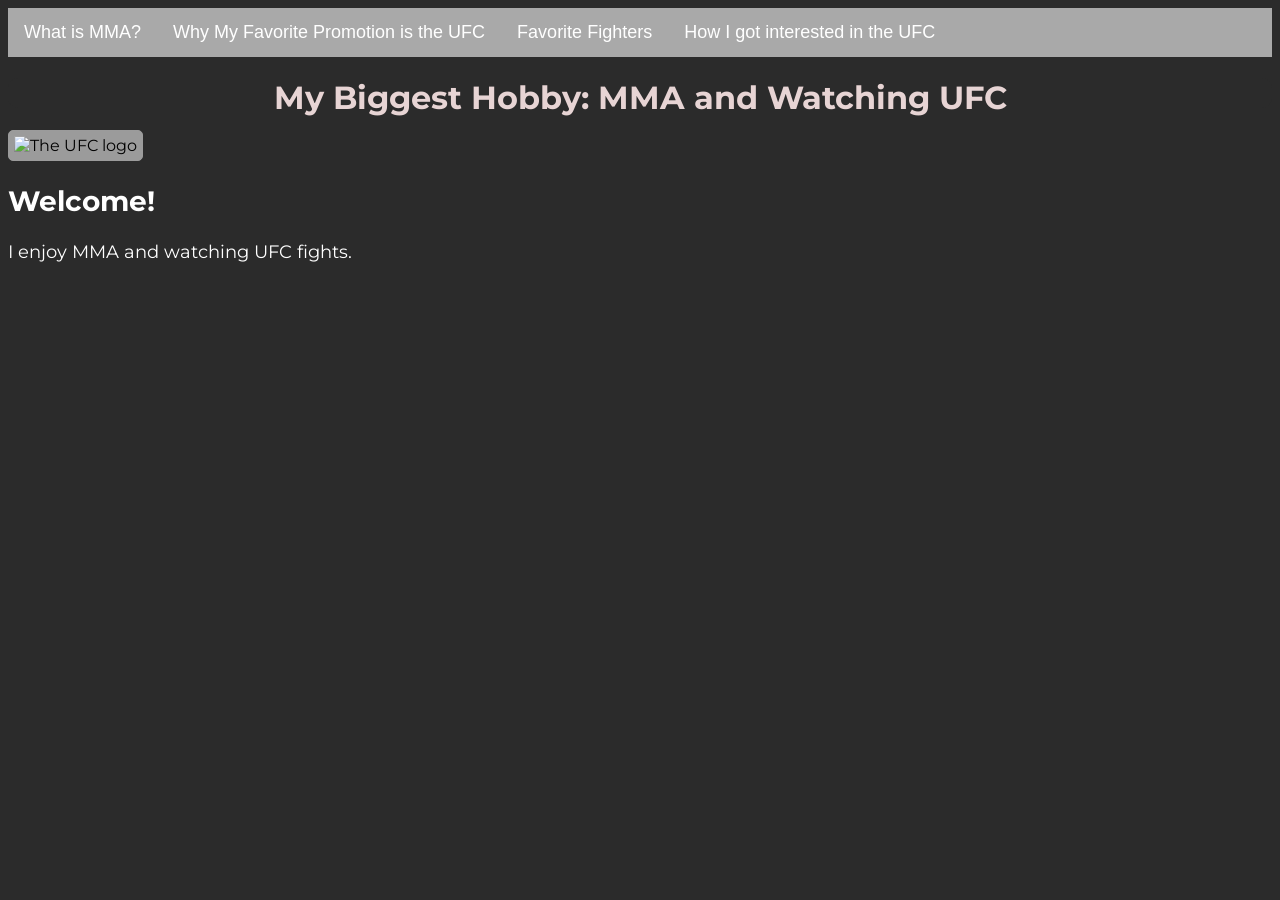
==== index.html @ 1f68f4d1 "Add files via upload" ====
<!DOCTYPE html>
<html lang="en">
    <head>
        <meta charset="utf-8"> <!--I have no clue what this does but I added it because of the w3 validator-->
        <title>My Biggest Hobby</title>
        <link rel="stylesheet" href="styles.css">
    </head>

    <body>
        <div class="navbar">
        <ul>
            <li><a href="mma.html">What is MMA?</a></li>
            <li><a href="ufc.html">Why My Favorite Promotion is the UFC</a></li>
            <li><a href="fighters.html">Favorite Fighters</a></li>
            <li><a href="myinterest.html">How I got interested in the UFC</a></li>
        </ul>
        </div>

        <h1>My Biggest Hobby: MMA and Watching UFC</h1>
        <img src="https://upload.wikimedia.org/wikipedia/commons/9/92/UFC_Logo.svg?utm_source=en.wikipedia.org&utm_campaign=index&utm_content=original" width="300" height="104" alt="The UFC logo">
        <h2>Welcome!</h2>
        <p>I enjoy MMA and watching UFC fights.</p>
    </body>
</html>
---- styles.css ----
@import url(https://fonts.googleapis.com/css2?family=Montserrat:ital,wght@0,100..900;1,100..900&display=swap);

/* Styles the navigation bar */
.navbar {
    background-color: darkgray;
    overflow: hidden;
}

/* Styles the list inside the navigation bar */
.navbar ul {
    background-color: darkgray;
    list-style-type: none;
    margin: 0;
    padding: 0;
    overflow: hidden;
}

/* Places the navigation links next to each other */
.navbar li {
    float: left;
}

/* Styles the links */
.navbar li a {
    display: block;
    color: white;
    text-align: center;
    padding: 14px 16px;
    text-decoration: none;
    font-size: 18px;
    font-family: Arial, sans-serif;
}

/* Changes the background when the mouse hovers over a link */
.navbar li a:hover {
    background-color: #111;
}

/* Shows which page is currently selected */
.navbar li a.active {
    background-color: blue;
}

body {
	background-color: rgb(43, 43, 43);
}

h1 {
	font-family: 'Montserrat';
	font-size:  32px;
	color: rgb(231, 212, 212);
	text-align: center;
	border:  1px rgb(68, 70, 68);
	background-color:  #2b2b2b;
	height:  30px;
	border-radius:  10px;
}

h2 {
	font-family: 'Montserrat';
	font-size:  28px;
	color: white;
	text-align: left;
}

h3 {
	font-family: 'Montserrat';
	font-size: 24px;
	color: white
}

p {
	font-family: 'Montserrat';
	font-size: 18px;
	color: white;
}

img {
	font-family: 'Montserrat';
	border:  1px solid rgb(155, 155, 155);
	border-radius: 5px;
	background: #9b9b9b;
	padding: 5px;
}

li {
	font-size: 18px;
	font-family: 'Montserrat';
	color: white;
}
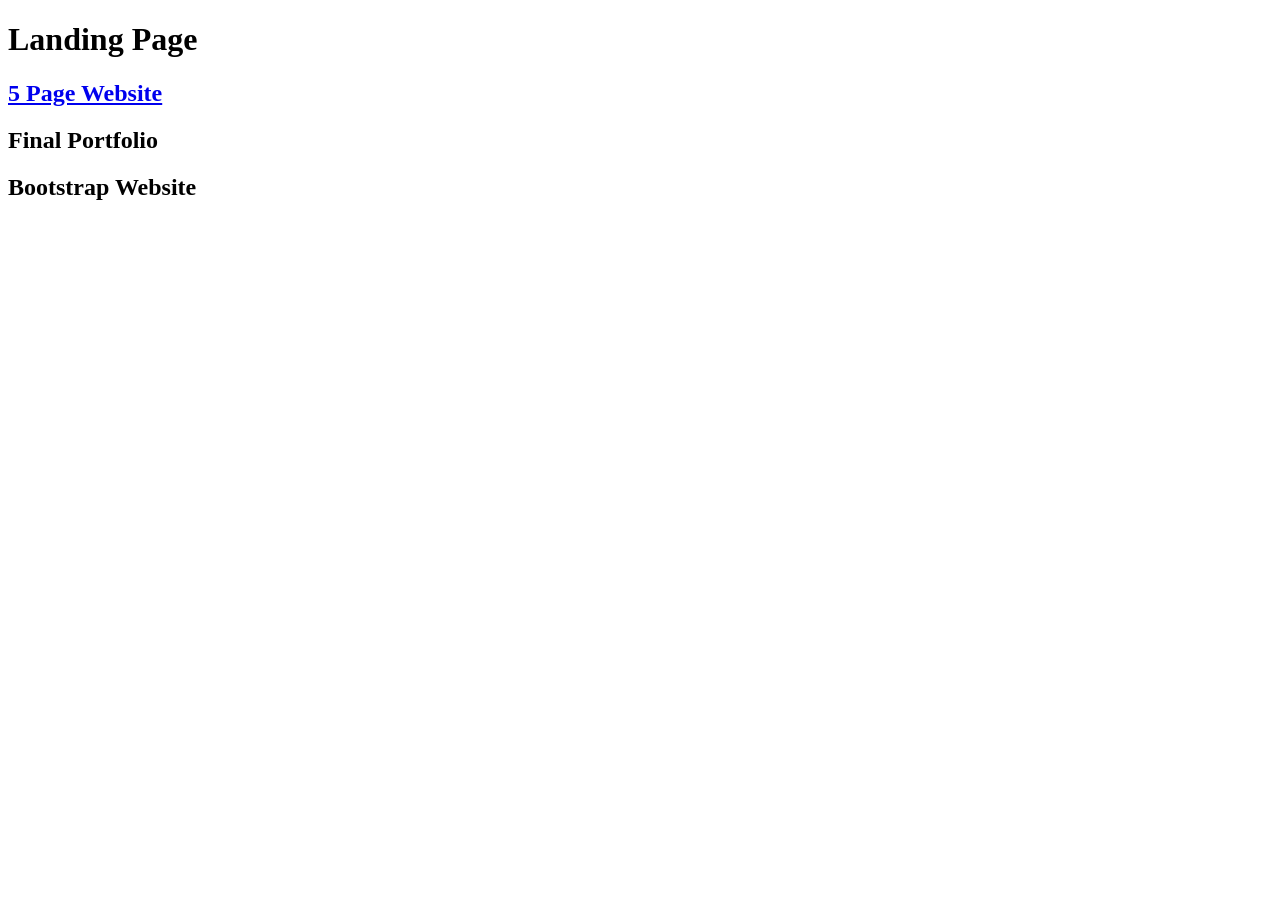
==== commit 609bf1b1: "Add files via upload" ====
--- a/index.html
+++ b/index.html
@@ -1,24 +1,11 @@
 <!DOCTYPE html>
-<html lang="en">
+<html>
     <head>
-        <meta charset="utf-8"> <!--I have no clue what this does but I added it because of the w3 validator-->
-        <title>My Biggest Hobby</title>
-        <link rel="stylesheet" href="styles.css">
+        <h1>Landing Page</h1>
     </head>
-
     <body>
-        <div class="navbar">
-        <ul>
-            <li><a href="mma.html">What is MMA?</a></li>
-            <li><a href="ufc.html">Why My Favorite Promotion is the UFC</a></li>
-            <li><a href="fighters.html">Favorite Fighters</a></li>
-            <li><a href="myinterest.html">How I got interested in the UFC</a></li>
-        </ul>
-        </div>
-
-        <h1>My Biggest Hobby: MMA and Watching UFC</h1>
-        <img src="https://upload.wikimedia.org/wikipedia/commons/9/92/UFC_Logo.svg?utm_source=en.wikipedia.org&utm_campaign=index&utm_content=original" width="300" height="104" alt="The UFC logo">
-        <h2>Welcome!</h2>
-        <p>I enjoy MMA and watching UFC fights.</p>
+        <h2><a href="cmccord08.github.io/homepage.html">5 Page Website</a></h2>
+        <h2>Final Portfolio</h2>
+        <h2>Bootstrap Website</h2>
     </body>
 </html>
